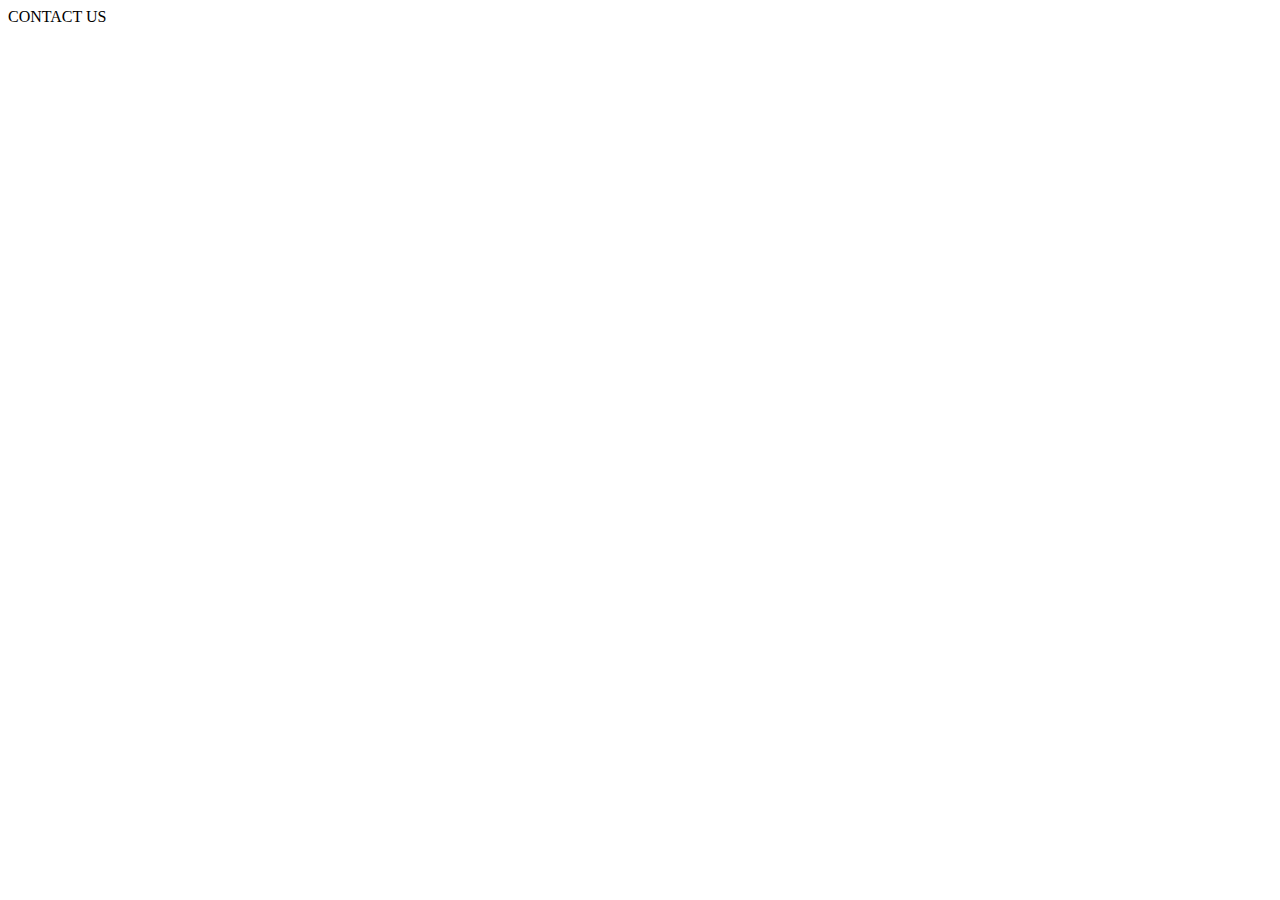
==== contact.html @ de283a74 "Checkpoint" ====
<!DOCTYPE html>
<html lang="en">
<head>
    <meta charset="UTF-8">
    <meta http-equiv="X-UA-Compatible" content="IE=edge">
    <meta name="viewport" content="width=device-width, initial-scale=1.0">
    <title>Contact</title>
</head>
<body>
    <div>CONTACT US</div>
</body>
</html>
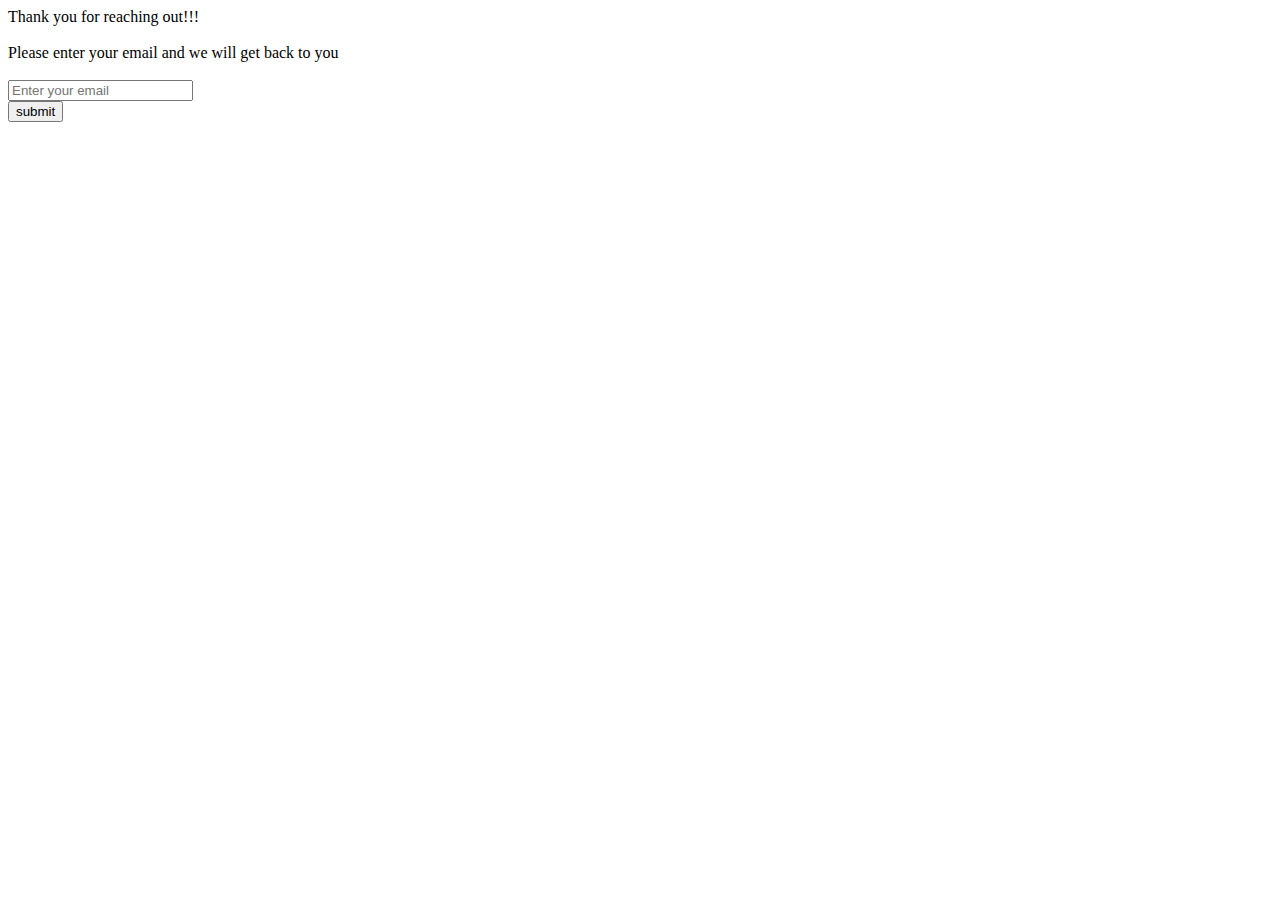
==== commit ea4e42d2: "Checkpoint 3" ====
--- a/contact.html
+++ b/contact.html
@@ -7,6 +7,13 @@
     <title>Contact</title>
 </head>
 <body>
-    <div>CONTACT US</div>
+    <div>Thank you for reaching out!!! <br> <br>
+
+        Please enter your email and we will get back to you <br><br>
+        <form action="index.html" method="GET">
+            <input type="email"  name="email" placeholder="Enter your email" required><br>
+           <a href="index.html"> <input type="submit" value="submit"></a>
+        </form>
+    </div>
 </body>
 </html>